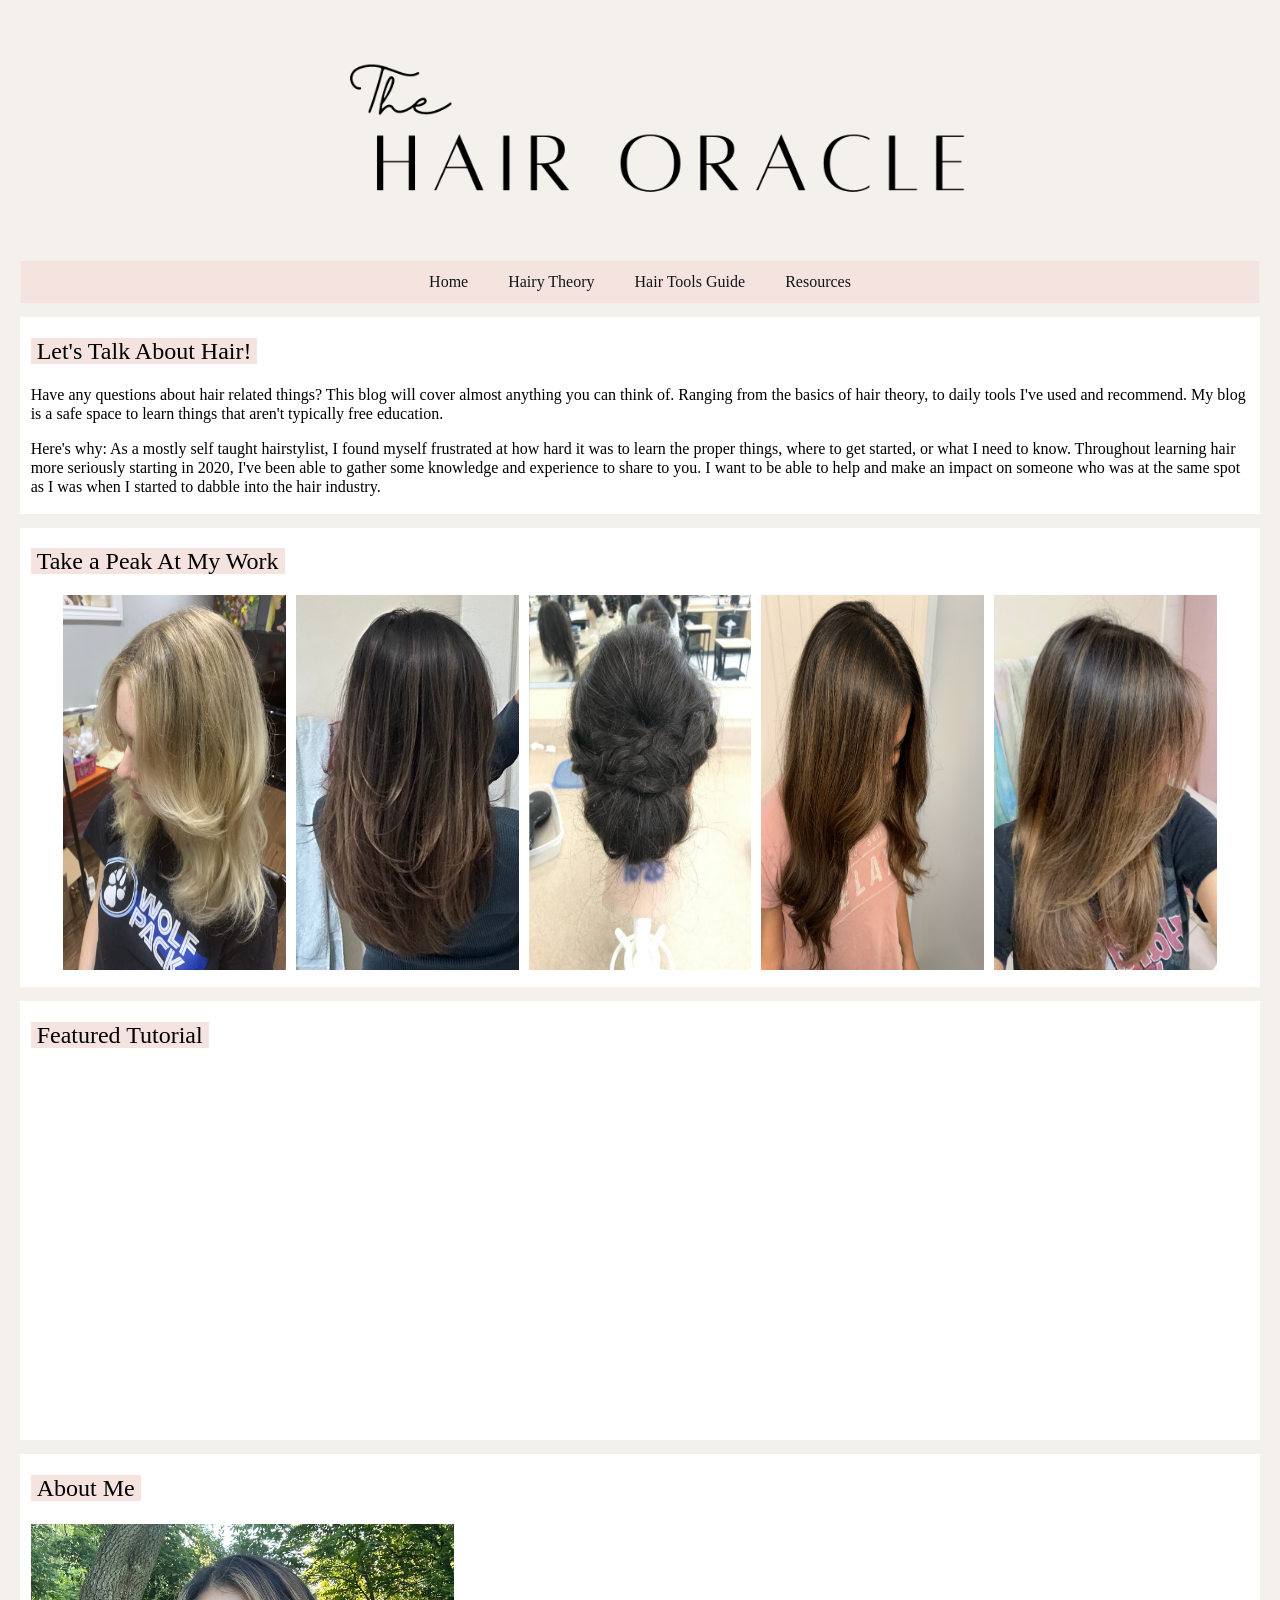
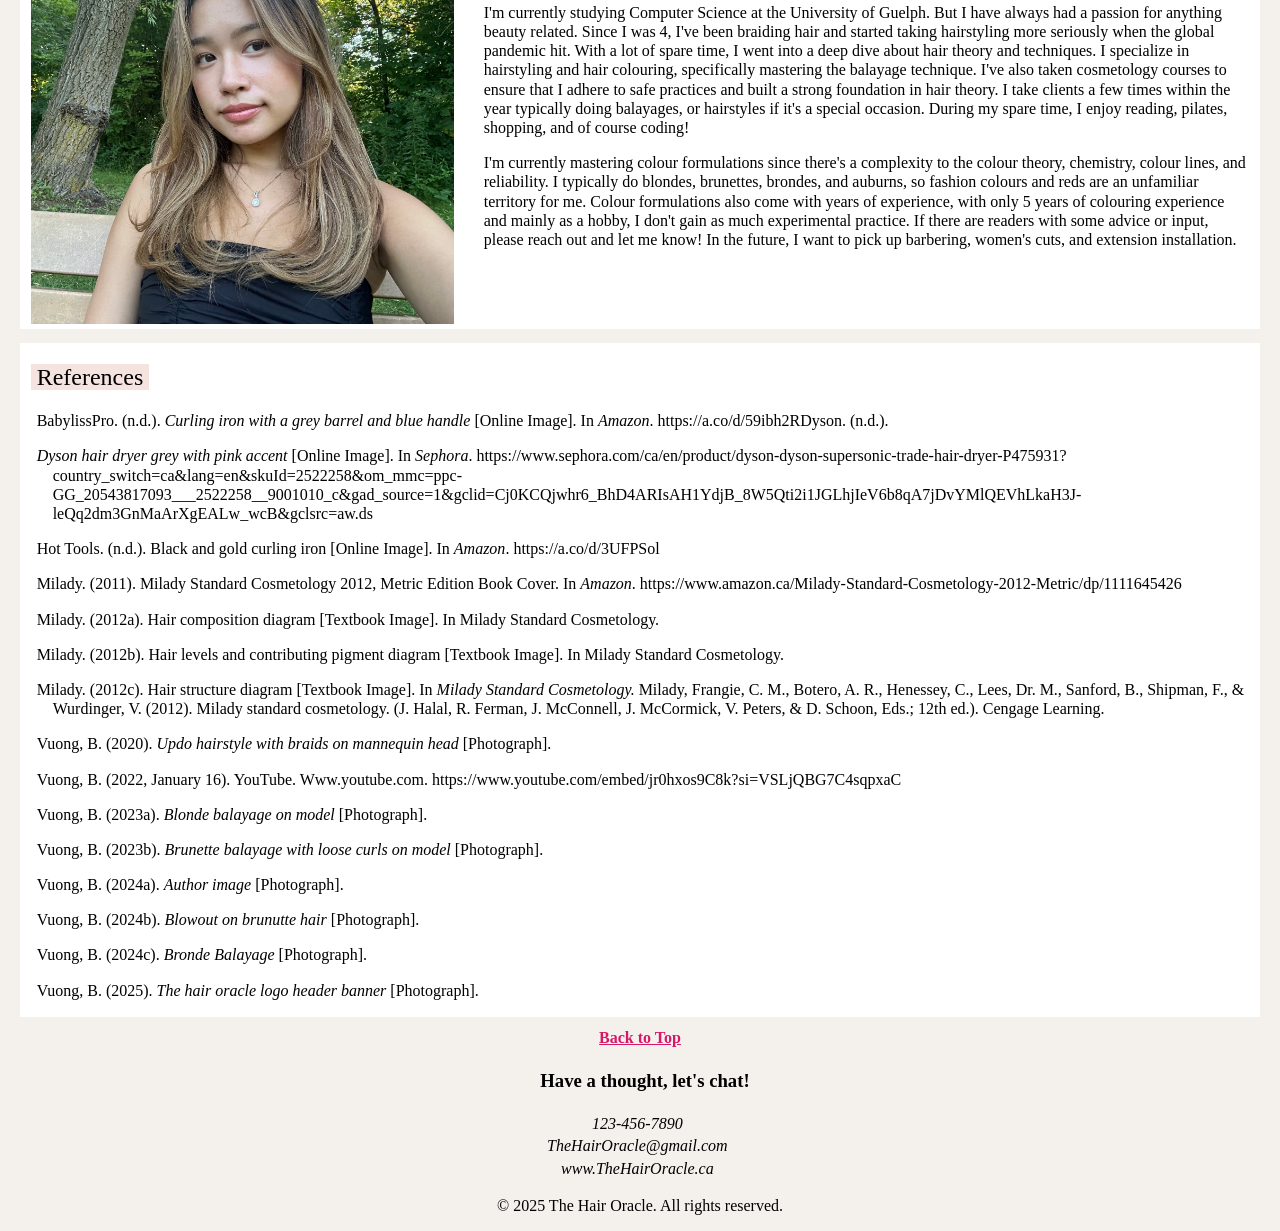
==== index.html @ 57920db7 "Renamed file for hosting" ====
<!DOCTYPE html>
<html lang="en">
    <link rel = "stylesheet" href = "webstyle.css">
    <head>
        <meta charset = "utf-8">
        <title>The Hair Oracle</title>
        <meta name="viewport" content="width=device-width, initial-scale=1">
    </head>
    <header>
        <img  class = "header" src="images/mainheader.png">
        <nav class = "navbar">
            <ul>
                <li><a href ="home.html">Home</a></li>
                <li><a href ="HairTheory.html">Hairy Theory</a></li>
                <li><a href ="HairTools.html">Hair Tools Guide</a></li>
                <li><a href = "Resources.html">Resources</a></li>
            </ul>
        </nav>
    </header>
    <body>
        <section class = "space">
        </section>
        <article>
            <h1><mark>Let's Talk About Hair!</mark></h1>
            <p>
                Have any questions about hair related things? This blog will cover almost anything you can think of.
                Ranging from the basics of hair theory, to daily tools I've used and recommend. My blog is a safe space to
                 learn things that aren't typically free education. 
            </p>
            <p>
                 Here's why: As a mostly self taught hairstylist, I found myself frustrated at how hard it was to learn 
                 the proper things, where to get started, or what I need to know. Throughout learning hair more seriously 
                 starting in 2020, I've been able to gather some knowledge and experience to share to you. I want to be able
                  to help and make an impact on someone who was at the same spot as I was when I started to dabble into the 
                hair industry.
            </p>
        </article>
        <section class = "space">
        </section>
        <article>
            <h1><mark>Take a Peak At My Work</mark></h1>
            <div class = "gallery">
                <img class = "galleryimg" src ="images/balayage.jpg">
                <img class = "galleryimg" src ="images/blowout.jpg">
                <img class = "galleryimg" src = "images/updo.png">
                <img class = "galleryimg" src  = "images/curls.jpg">
                <img class = "galleryimg" src ="images/bronde.jpg">
            </div>
            <p></p>
        </article>
        <section class = "space">
        </section>
        <article>
            <h1><mark>Featured Tutorial</mark></h1>
            <center>
            <iframe width= "650" height = "350" src="https://www.youtube.com/embed/jr0hxos9C8k?si=VSLjQBG7C4sqpxaC" \
            title="YouTube video player" frameborder="0" allow="accelerometer; autoplay; clipboard-write; encrypted-media; 
            gyroscope; picture-in-picture; web-share" referrerpolicy="strict-origin-when-cross-origin" allowfullscreen></iframe>
            </center>
            <p></p>
        </article>
        <section class = "space">
        </section>
        <article>
            <h1><mark>About Me</mark></h1>
        </article>
        <article class = "about">
            <div class = "image-left">
                <img src = "images/aboutme.jpg">
            </div>
            <div class = "p-right">
            <p>I'm currently studying Computer Science at the University of Guelph. But I have always had a passion for 
                anything beauty related. Since I was 4, I've been braiding hair and started taking hairstyling more seriously 
                when the global pandemic hit. With a lot of spare time, I went into a deep dive about hair theory and techniques. 
                I specialize in hairstyling and hair colouring, specifically mastering the balayage technique. I've also taken 
                cosmetology courses to ensure that I adhere to safe practices and built a strong foundation in hair theory. 
                I take clients a few times within the year typically doing balayages, or hairstyles if it's a special occasion. 
                During my spare time, I enjoy reading, pilates, shopping, and of course coding!
            </p>
            <p>I'm currently mastering colour formulations since there's a complexity to the colour theory, chemistry, colour lines, 
                and reliability. I typically do blondes, brunettes, brondes, and auburns, so fashion colours and reds are an unfamiliar 
                territory for me. Colour formulations also come with years of experience, with only 5 years of colouring experience and 
                mainly as a hobby, I don't gain as much experimental practice. If there are readers with some advice or input, please 
                reach out and let me know! In the future, I want to pick up barbering, women's cuts, and extension installation.
            </p>
            </div>
        </article>
        <section class = "space">
        </section>
        <article>
            <h1><mark>References</mark></h1>
            <p class = "hangingIndent">
                BabylissPro. (n.d.). <i>Curling iron with a grey barrel and blue handle</i> [Online Image]. In <i>Amazon</i>. https://a.co/d/59ibh2RDyson. (n.d.).</p>
                <p class = "hangingIndent"> <i>Dyson hair dryer grey with pink accent</i> [Online Image]. In <i>Sephora</i>. https://www.sephora.com/ca/en/product/dyson-dyson-supersonic-trade-hair-dryer-P475931?country_switch=ca&lang=en&skuId=2522258&om_mmc=ppc-GG_20543817093___2522258__9001010_c&gad_source=1&gclid=Cj0KCQjwhr6_BhD4ARIsAH1YdjB_8W5Qti2i1JGLhjIeV6b8qA7jDvYMlQEVhLkaH3J-leQq2dm3GnMaArXgEALw_wcB&gclsrc=aw.ds</p>
                <p class = "hangingIndent">Hot Tools. (n.d.). Black and gold curling iron [Online Image]. In <i>Amazon</i>. https://a.co/d/3UFPSol</p>
                <p class = "hangingIndent">Milady. (2011). Milady Standard Cosmetology 2012, Metric Edition Book Cover. In <i>Amazon</i>. https://www.amazon.ca/Milady-Standard-Cosmetology-2012-Metric/dp/1111645426</p>
                <p class = "hangingIndent">Milady. (2012a). Hair composition diagram [Textbook Image]. In Milady Standard Cosmetology.</p>
                <p class = "hangingIndent">Milady. (2012b). Hair levels and contributing pigment diagram [Textbook Image]. In Milady Standard Cosmetology.</p>
                <p class = "hangingIndent">Milady. (2012c). Hair structure diagram [Textbook Image]. In <i>Milady Standard Cosmetology. </i>Milady, Frangie, C. M., Botero, A. R., Henessey, C., Lees, Dr. M., Sanford, B., Shipman, F., & Wurdinger, V. (2012). Milady standard cosmetology. (J. Halal, R. Ferman, J. McConnell, J. McCormick, V. Peters, & D. Schoon, Eds.; 12th ed.). Cengage Learning.</p>
                <p class = "hangingIndent">Vuong, B. (2020). <i>Updo hairstyle with braids on mannequin head</i> [Photograph].</p>
                <p class = "hangingIndent">Vuong, B. (2022, January 16). YouTube. Www.youtube.com. https://www.youtube.com/embed/jr0hxos9C8k?si=VSLjQBG7C4sqpxaC</p>
                <p class = "hangingIndent">Vuong, B. (2023a). <i>Blonde balayage on model</i> [Photograph].</p>
                <p class = "hangingIndent">Vuong, B. (2023b). <i>Brunette balayage with loose curls on model</i> [Photograph].</p>
                <p class = "hangingIndent">Vuong, B. (2024a). <i>Author image</i> [Photograph].</p>
                <p class = "hangingIndent">Vuong, B. (2024b). <i>Blowout on brunutte hair</i> [Photograph].</p>
                <p class = "hangingIndent">Vuong, B. (2024c). <i>Bronde Balayage</i> [Photograph].</p>
                <p class = "hangingIndent">Vuong, B. (2025). <i>The hair oracle logo header banner</i> [Photograph].</p>
        </article>
    </body>
    <footer >
        <a class = "navLink" href="#top"> <b>Back to Top</b> </a>
        <h3><b>Have a thought, let's chat!</b></h3>
        <address>
            123-456-7890<br>
            TheHairOracle@gmail.com<br>
            www.TheHairOracle.ca
        </address>
        <p >© 2025 The Hair Oracle. All rights reserved.</p>
    </footer>
</html>
---- webstyle.css ----
h1 {
    font-weight: normal;
    padding-left: 10px;
}
h2 {
    font-weight: normal;
    padding-left: 10px;
}
h3{
    font-weight: normal;
    padding-left: 10px;
}
mark{
    background-color: #F5E3E0;
    padding: 0 6px;
}
article{
    background-color: white;
    padding: 1px;
    width: 98%;
    margin: auto;
}
p{
    padding-left: 10px;
    padding-right: 10px;
    line-height: 1.2;
}
body{
   background-color: #F4F0EC; 
   font-family: "Palatino Linotype", "Book Antiqua", Palatino, serif;
}
address{
    width: 98%;
    padding-left: 10px;
}

footer{
    padding-top: 10px;
    line-height: 1.4;
    text-align: center;
}
.error404Font {
    text-align: center;
}
.imagecenter{
    margin: auto;
    display: block;
    padding: 5px;
}
.header{
    margin: auto;
    display: block;
    width: 100%;
}
nav.navbar{
    width: 98%;
    margin: auto;
    background-color: #F5E3E0;
     padding: 5px 0;
    overflow: auto;
}
nav.navbar ul{
    list-style-type: none;
    margin: 0;
    padding: 0;
    display: flex;
    justify-content: center;
}
nav.navbar li{
    display: inline;
}
nav.navbar li a {
    padding: 5px 18px;
    margin: 2px;
    text-align: center;
    text-decoration: none;
    display: inline-block;
}
nav.navbar li a:link, li a:visited {
    background-color: #F5E3E0;
    color: #121619
  }
  
nav.navbar li a:hover,  nav.navbar li a:active {
    background-color: #F2BACA;
}

.navLink{
    color: #D71868;
}
.navLink:hover{
    color: black;
}

.space{
    background-color: #F4F0EC; 
    padding: 7px;
}
.gallery{
    display: flex;
    justify-content: center;
    gap: 10px;
}
.galleryimg{
    width: 18%;
}
.galleryimg img{
    width: 100%;
    height: auto;
    display: block;
}
.image-left {
    width: 35%;
    padding-right: 20px;
    padding-left: 10px;
}

.image-left img{
    width: 100%;
    height:60%;
}
.image-right {
    margin: left 20px;
    margin-bottom: 10px;
    width: 15%;
    height: 15%;
}
.image-right img{
    width: 100%;
    height:60%;
}

.image-rightNorm {
    margin: left 10px;
    margin-bottom: 10px;
    width: 60%;
    height:40%;
}
.image-rightNorm img{
    width: 100%;
    height:60%;
}
.p-left {
    width: 85%;
}

.p-right {
    width: 65%;
}
.about{
    display:flex;
    justify-content: space-between;
    align-items: center;
    width: 98%;
}

.navother{
    display:flex;
    align-items: center;
    width: 100%;
}
.logo-left {
    width: 20%;
}
.logo-left img{
    width: 100%;
    height:60%;
}
.nav-right {
    width: 80%;
}
.padding{
    padding-left: 10px;
}
.hangingIndent{
    padding-left: 2em;
    text-indent: -1em;
}
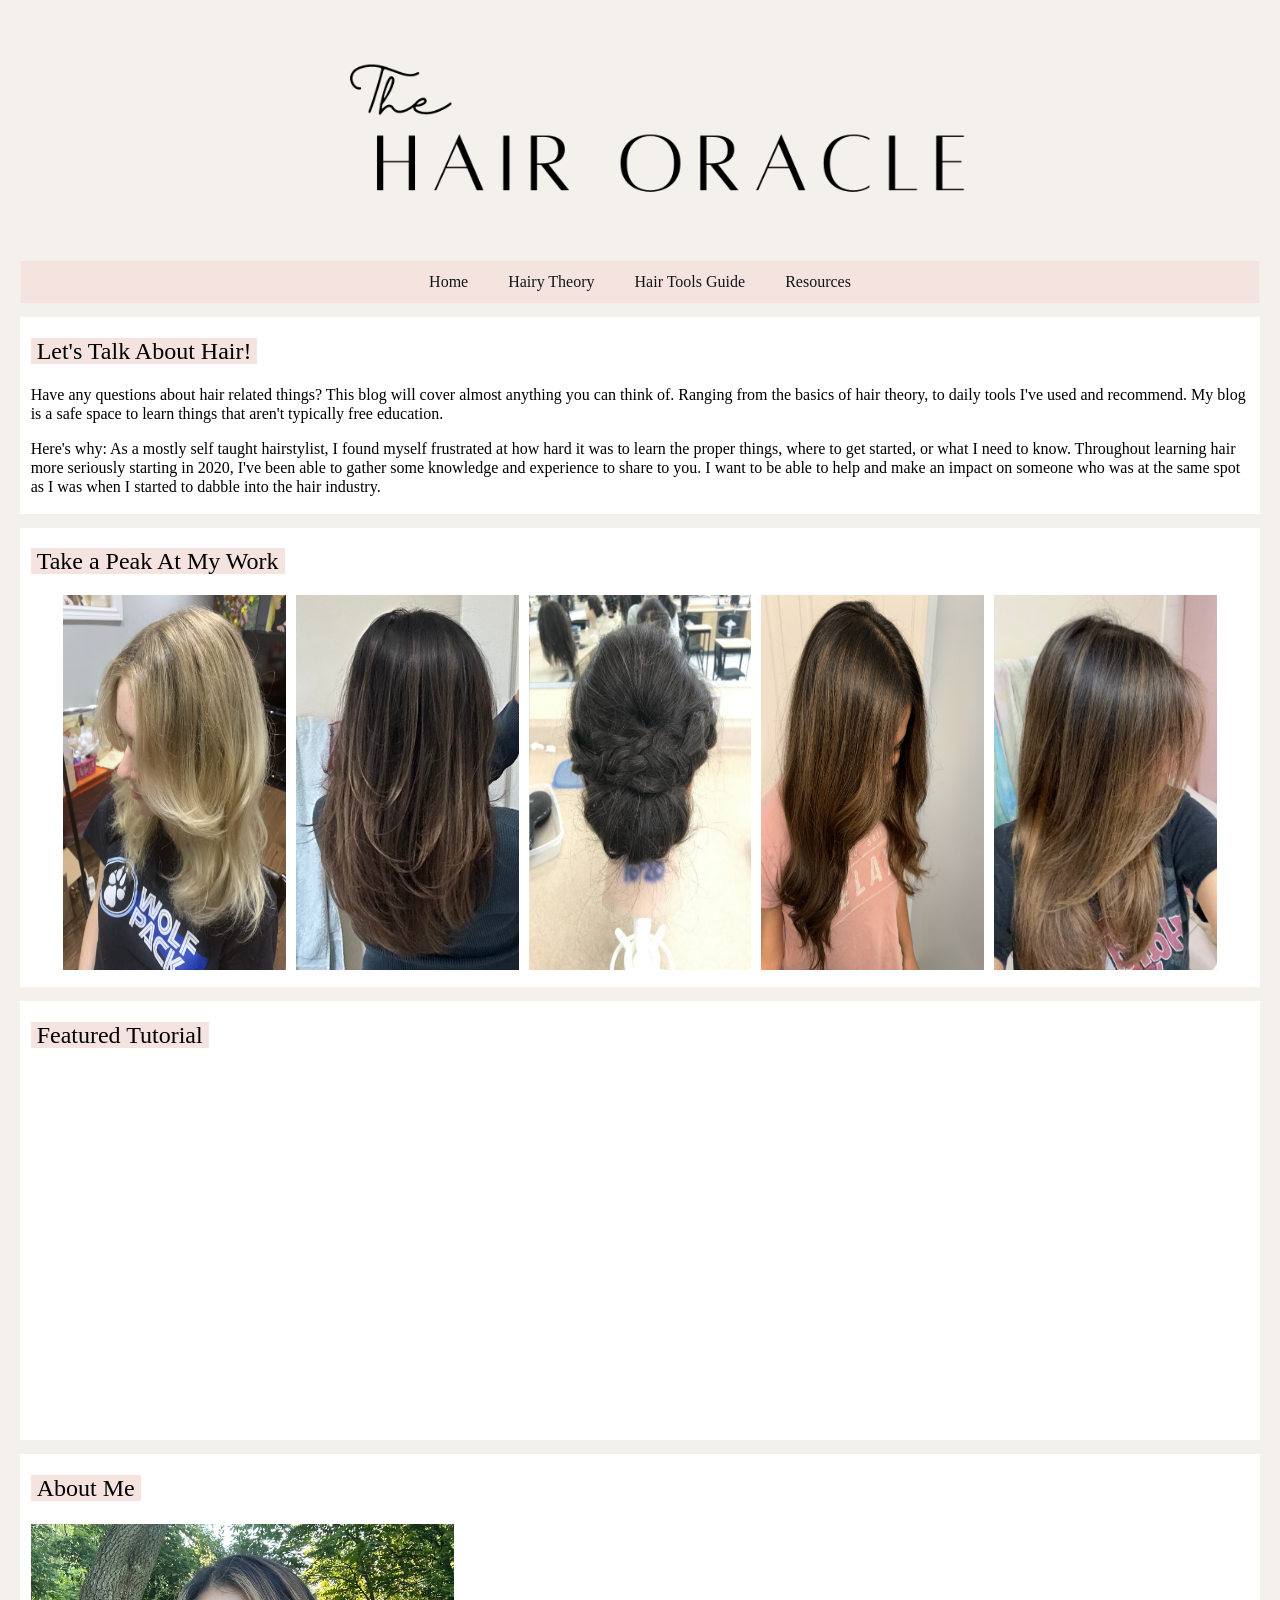
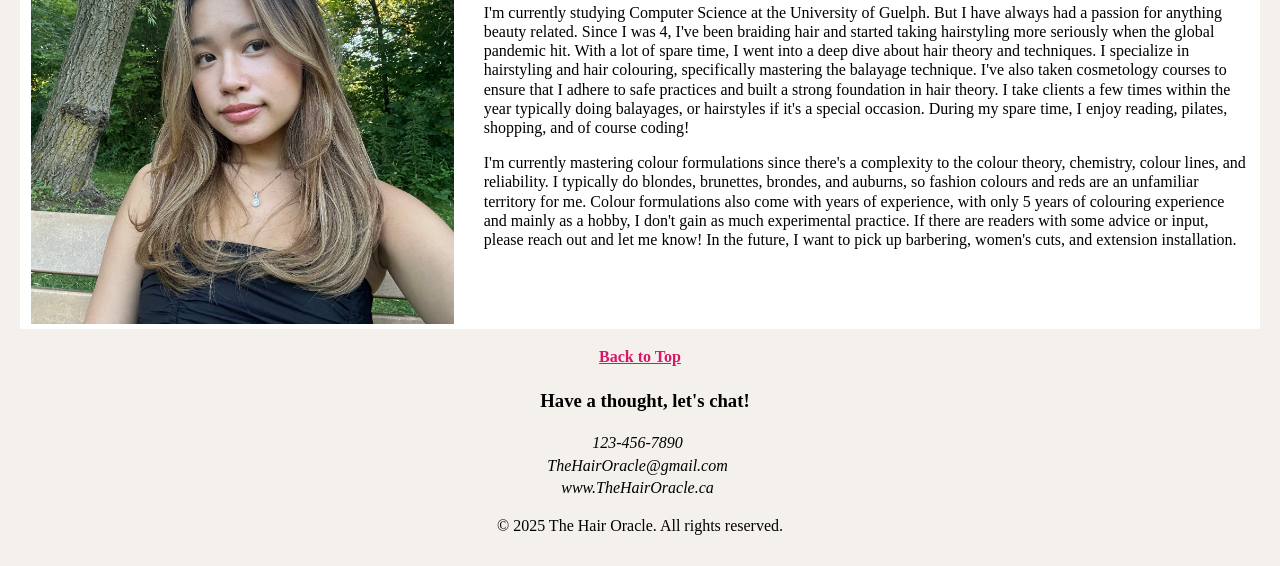
==== commit e1a5f3e8: "Removing citations" ====
--- a/index.html
+++ b/index.html
@@ -86,7 +86,7 @@
             </div>
         </article>
         <section class = "space">
-        </section>
+        <!-- </section>
         <article>
             <h1><mark>References</mark></h1>
             <p class = "hangingIndent">
@@ -105,7 +105,7 @@
                 <p class = "hangingIndent">Vuong, B. (2024b). <i>Blowout on brunutte hair</i> [Photograph].</p>
                 <p class = "hangingIndent">Vuong, B. (2024c). <i>Bronde Balayage</i> [Photograph].</p>
                 <p class = "hangingIndent">Vuong, B. (2025). <i>The hair oracle logo header banner</i> [Photograph].</p>
-        </article>
+        </article> -->
     </body>
     <footer >
         <a class = "navLink" href="#top"> <b>Back to Top</b> </a>
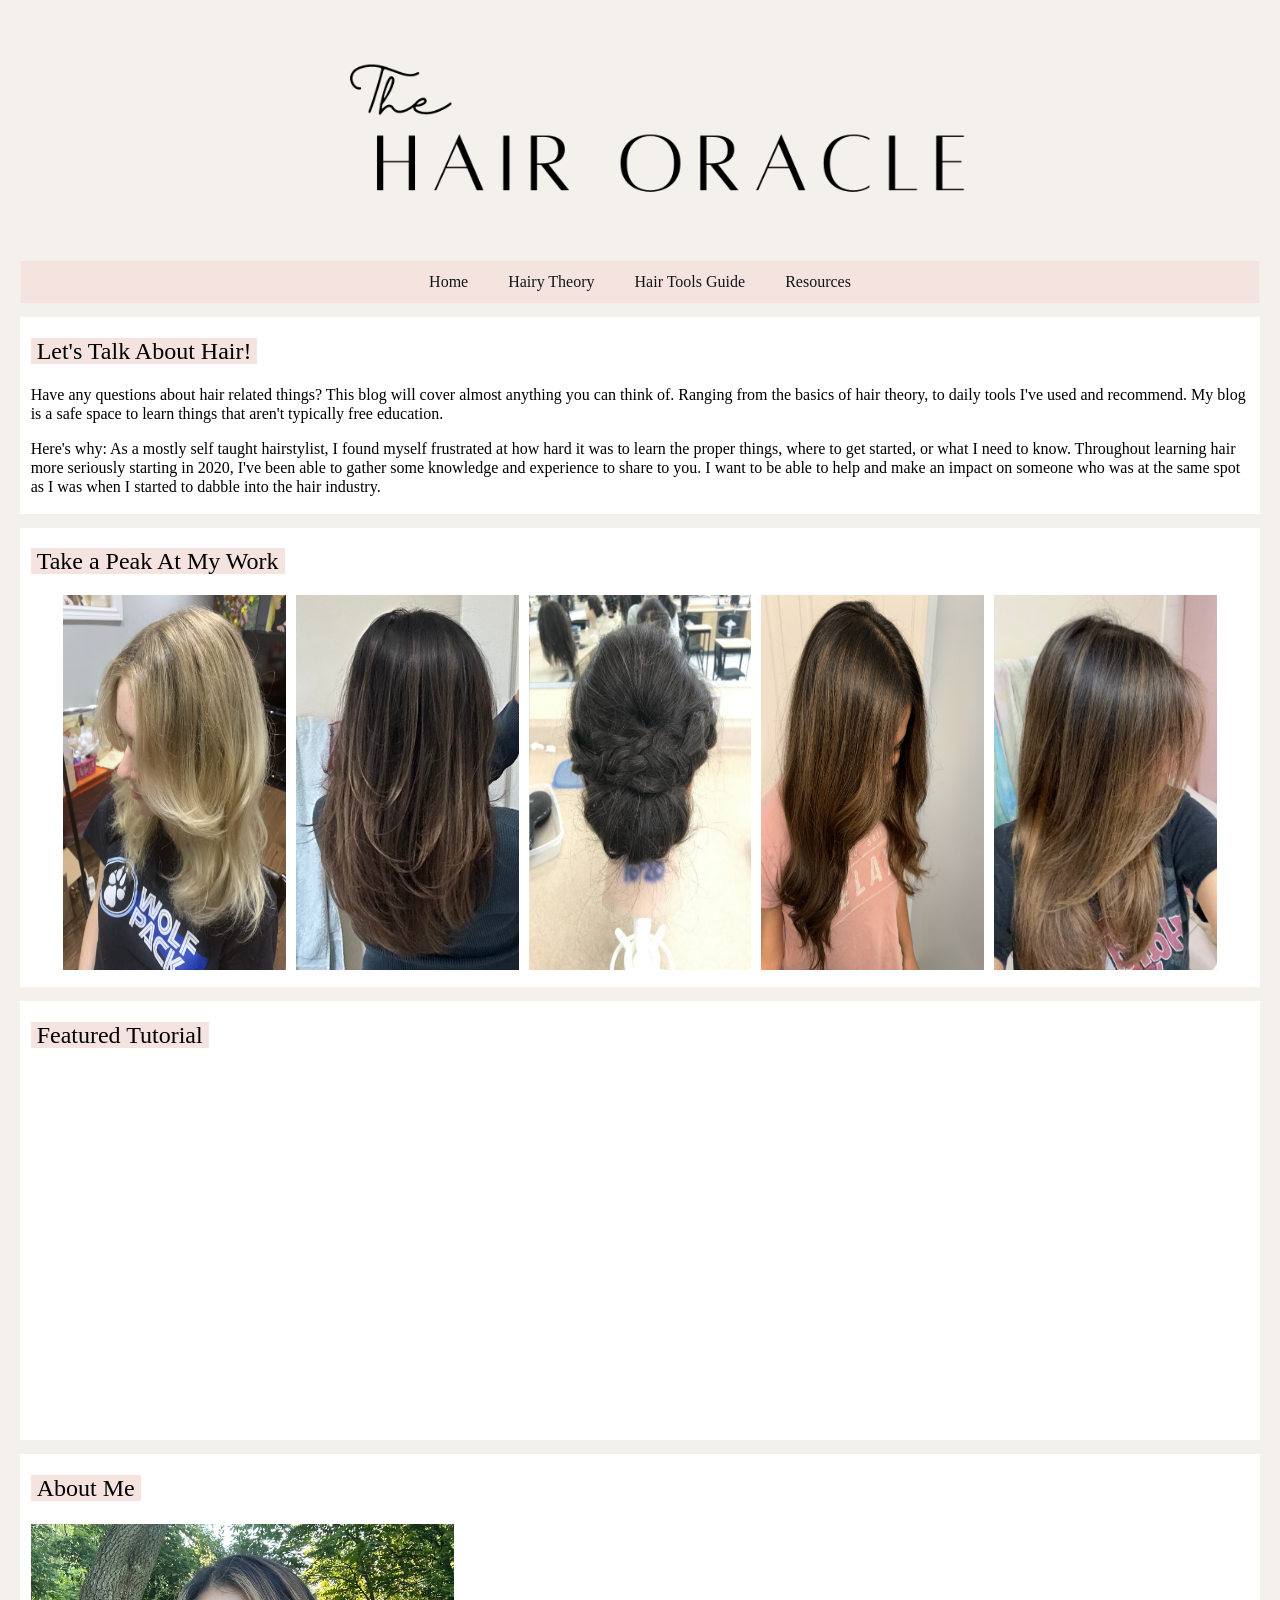
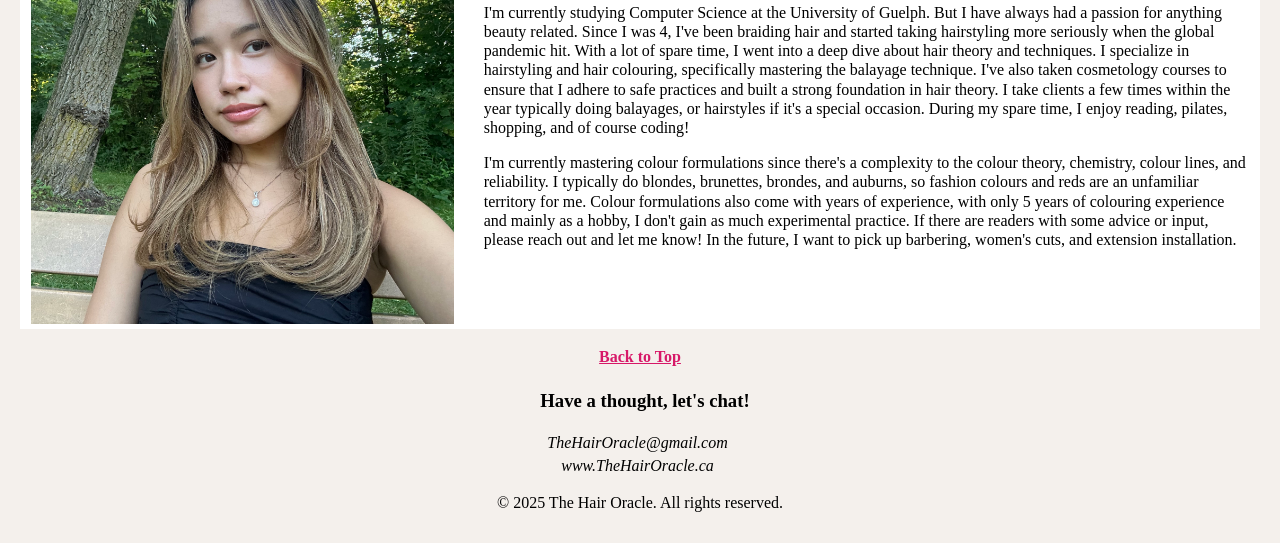
==== commit 9aed7eaf: "Changing footer contact information" ====
--- a/index.html
+++ b/index.html
@@ -111,7 +111,6 @@
         <a class = "navLink" href="#top"> <b>Back to Top</b> </a>
         <h3><b>Have a thought, let's chat!</b></h3>
         <address>
-            123-456-7890<br>
             TheHairOracle@gmail.com<br>
             www.TheHairOracle.ca
         </address>
